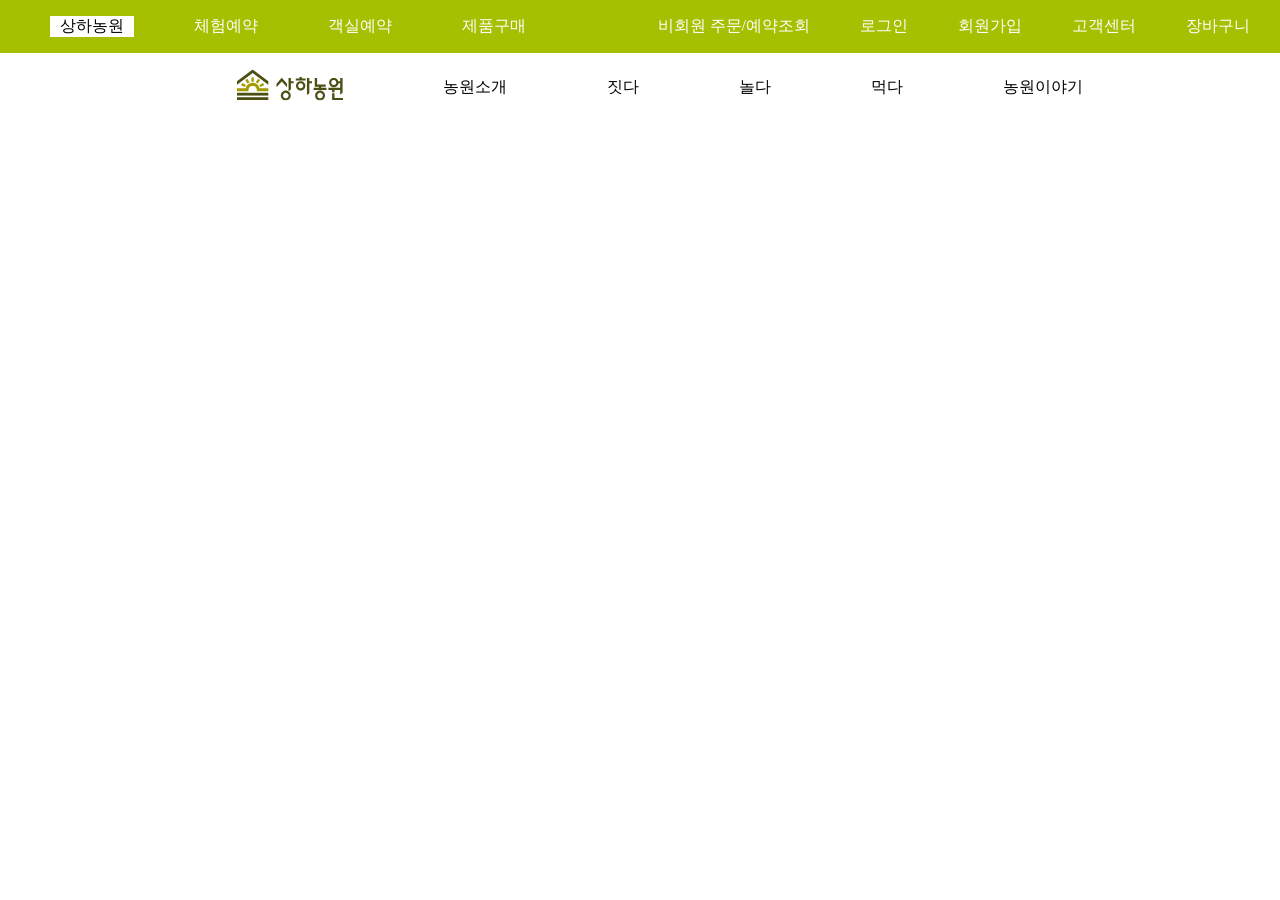
==== index.html @ 5bda69bf "first_commit" ====
<!DOCTYPE html>
<html lang="kr">
<head>
    <meta charset="UTF-8">
    <title>상하농원</title>
    <link rel="stylesheet" href="./css/index.css" />
</head>
<body>
    
    <header>
        <div class="high_ul">
            <ul class="high_left">
                <li class="active"><a href="./index.html">상하농원</a></li>
                <li><a href="./booking.html">체험예약</a></li>
                <li><a href="./hotel.html">객실예약</a></li>
                <li><a href="./shop.html">제품구매</a></li>
            </ul>
            <ul class="high_right">
                <li><a href="#">비회원 주문/예약조회</a></li>
                <li><a href="#">로그인</a></li>
                <li><a href="#">회원가입</a></li>
                <li><a href="#">고객센터</a></li>
                <li><a href="#">장바구니</a></li>
            </ul>
        </div>
        <div class="low_ul">
            <ul class="low_category">
                <li><a href="./index.html"><img src='./img/updown_logo.svg' alt="상하농원"/></a></li>
                <li><a href="#">농원소개</a></li>
                <li><a href="#">짓다</a></li>
                <li><a href="#">놀다</a></li>
                <li><a href="#">먹다</a></li>
                <li><a href="#">농원이야기</a></li>
            </ul>
        </div>
    </header>
    <footer>

    </footer>
</body>
</html>
---- css/index.css ----
a{
    color: inherit;
    text-decoration: none;
}
body{
    margin: 0px;
}
li {
    list-style-type: none;
    white-space: nowrap;
}

.high_ul {
    color:white;
    font-weight: 200;
    min-width: 1200px;
    padding-left: 10px;
    padding-right: 30px;
    background-color: #A5C000;
    display: flex;
    justify-content: space-between; 
}
.high_left{
    min-width: 100px;
    display: flex;
    gap: 50px;
}
.high_right{
    min-width: 100px;
    display: flex;
    gap: 50px;
    
}
.low_category {
    display: flex;
    justify-content: center;
    align-items: center;
    gap: 100px;
}
.high_left a{

    padding: 30px 10px;
}
.high_left li.active {
    background-color: white;
    color: black;
}
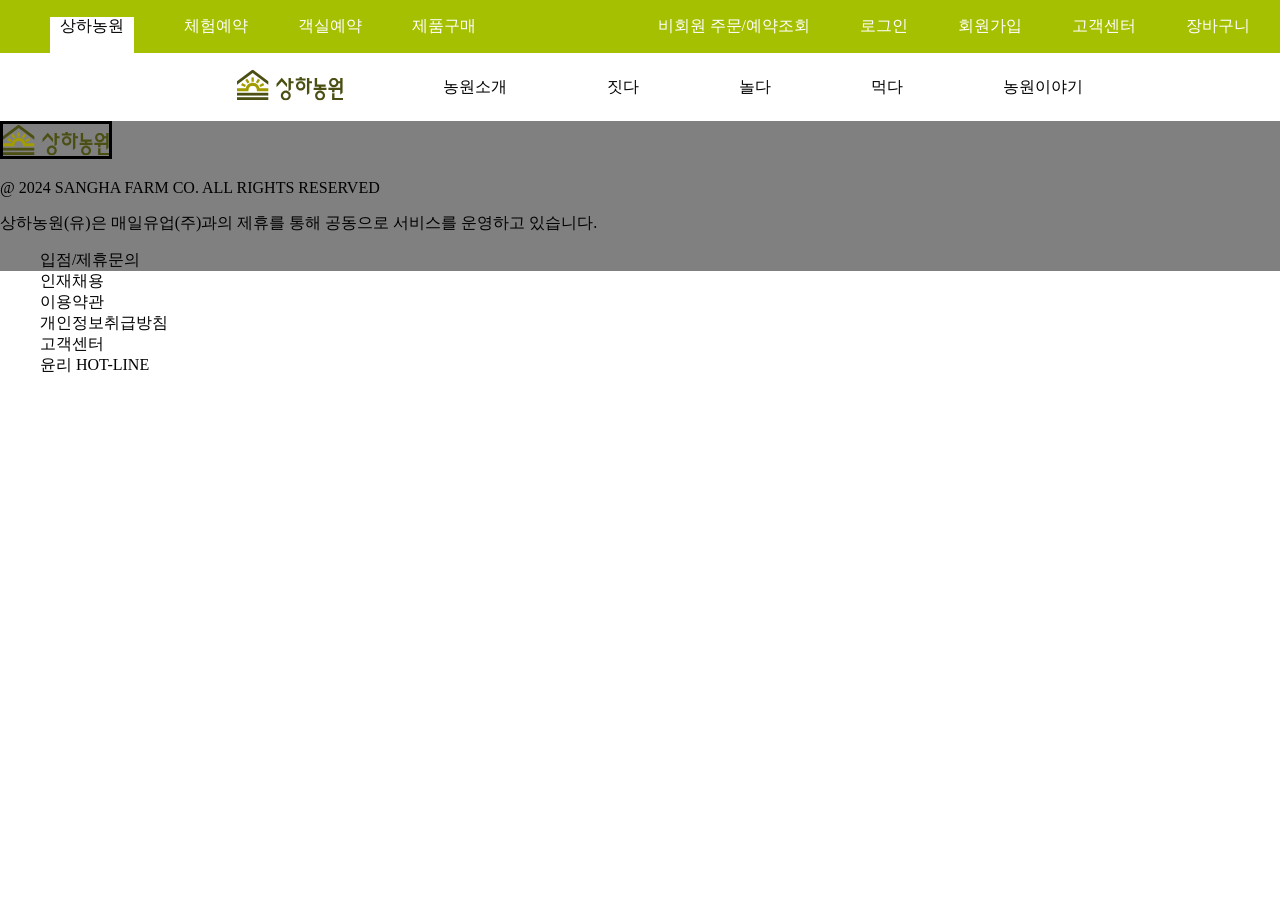
==== commit 305ae552: "26.09.16" ====
--- a/index.html
+++ b/index.html
@@ -35,7 +35,21 @@
         </div>
     </header>
     <footer>
-
+        <div class="major">
+            <img src="./img/updown_logo.svg"/>
+            <p>@ 2024 SANGHA FARM CO. ALL RIGHTS RESERVED</p>
+            <p>상하농원(유)은 매일유업(주)과의 제휴를 통해 공동으로 서비스를 운영하고 있습니다.</p>
+        </div>
+        <div class="service">
+            <ul>
+                <li>입점/제휴문의</li>
+                <li>인재채용</li>
+                <li>이용약관</li>
+                <li>개인정보취급방침</li>
+                <li>고객센터</li>
+                <li>윤리 HOT-LINE</li>
+            </ul>
+        </div>
     </footer>
 </body>
 </html>
--- a/css/index.css
+++ b/css/index.css
@@ -3,7 +3,10 @@
     text-decoration: none;
 }
 body{
+    display: flex;
     margin: 0px;
+    height:100%;
+    flex-direction: column;
 }
 li {
     list-style-type: none;
@@ -37,11 +40,17 @@
     align-items: center;
     gap: 100px;
 }
-.high_left a{
-
-    padding: 30px 10px;
-}
-.high_left li.active {
+.high_left li.active a{
+    padding: 0 10px;
+    padding-bottom:20px;
     background-color: white;
     color: black;
+}
+
+footer{
+    background-color: gray;
+    height:150px;
+}
+footer img{
+    border: 3px solid black;
 }
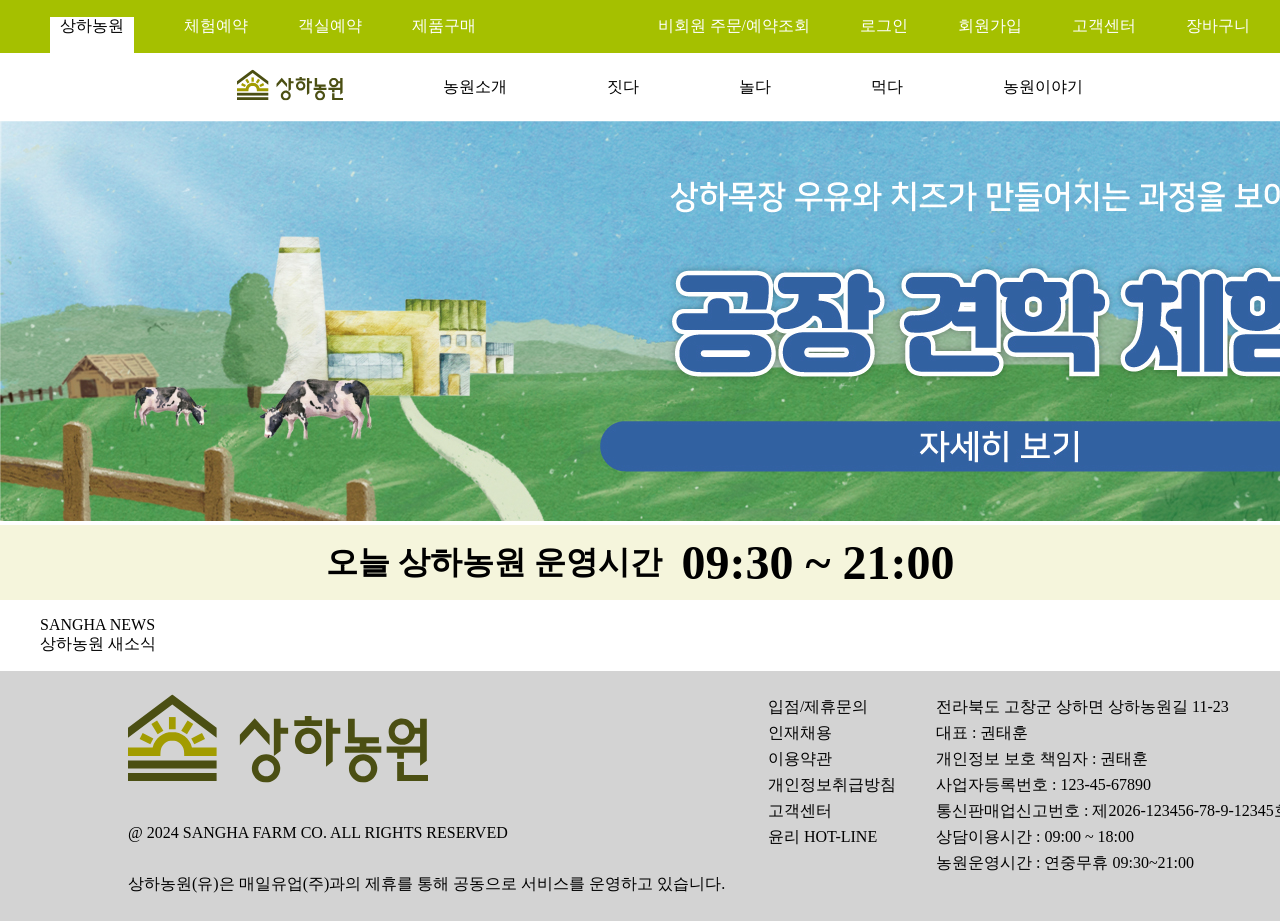
==== commit 645defb7: "." ====
--- a/index.html
+++ b/index.html
@@ -3,7 +3,10 @@
 <head>
     <meta charset="UTF-8">
     <title>상하농원</title>
+        
     <link rel="stylesheet" href="./css/index.css" />
+    <link rel="stylesheet" href="./css/header.css" />
+    <link rel="stylesheet" href="./css/footer.css" />
 </head>
 <body>
     
@@ -34,6 +37,19 @@
             </ul>
         </div>
     </header>
+    <main>
+        <img class="banner_img" src="./img/banner_img.jpg" />
+        <div class="useTime">
+            <span class="useTime_text"><strong>오늘 상하농원 운영시간</strong></span>
+            <span class="useTime_time"><strong>09:30 ~ 21:00</strong></span>
+        </div>
+        <div class="sangha_news">
+            <ul>
+                <li>SANGHA NEWS</li>
+                <li>상하농원 새소식</li>
+            </ul>
+        </div>
+    </main>
     <footer>
         <div class="major">
             <img src="./img/updown_logo.svg"/>
@@ -50,6 +66,23 @@
                 <li>윤리 HOT-LINE</li>
             </ul>
         </div>
+        <div class="comp">
+            <ul>
+                <li>전라북도 고창군 상하면 상하농원길 11-23</li>
+                <li>대표 : 권태훈</li>
+                <li>개인정보 보호 책임자 : 권태훈</li>
+                <li>사업자등록번호 : 123-45-67890</li>
+                <li>통신판매업신고번호 : 제2026-123456-78-9-12345호</li>
+                <li>상담이용시간 : 09:00 ~ 18:00</li>
+                <li>농원운영시간 : 연중무휴 09:30~21:00</li>
+            </ul>
+        </div>
+        <div class="contact">
+            <ul>
+                <li><img class="phone1" src="./img/ico_phone.svg"><p>1234-5678</p><p>고객센터</p></li>
+                <li><img class="phone2" src="./img/ico_phone2.svg"><p>123-456-7890</p><p>빌리지 예약</p></li>
+            </ul>
+        </div>
     </footer>
 </body>
 </html>
--- a/css/index.css
+++ b/css/index.css
@@ -1,56 +1,28 @@
-a{
-    color: inherit;
-    text-decoration: none;
-}
-body{
-    display: flex;
-    margin: 0px;
-    height:100%;
-    flex-direction: column;
-}
-li {
-    list-style-type: none;
-    white-space: nowrap;
+.high_ul {
+    background-color: #A5C000;
 }
 
-.high_ul {
-    color:white;
-    font-weight: 200;
-    min-width: 1200px;
-    padding-left: 10px;
-    padding-right: 30px;
-    background-color: #A5C000;
-    display: flex;
-    justify-content: space-between; 
+.high_left li.active a{
+    background-color: white;
 }
-.high_left{
-    min-width: 100px;
-    display: flex;
-    gap: 50px;
+
+.banner_img{
+    margin:0;
+    padding:0;
 }
-.high_right{
-    min-width: 100px;
-    display: flex;
-    gap: 50px;
-    
-}
-.low_category {
+.useTime{
+
+    background-color:beige;
     display: flex;
     justify-content: center;
     align-items: center;
-    gap: 100px;
 }
-.high_left li.active a{
-    padding: 0 10px;
-    padding-bottom:20px;
-    background-color: white;
-    color: black;
+.useTime span{
+    margin:10px;
 }
-
-footer{
-    background-color: gray;
-    height:150px;
+.useTime_text{
+    font-size:2rem;
 }
-footer img{
-    border: 3px solid black;
+.useTime_time{
+    font-size:3rem;
 }
--- a/css/header.css
+++ b/css/header.css
@@ -0,0 +1,47 @@
+a{
+    color: inherit;
+    text-decoration: none;
+}
+body{
+    display: flex;
+    margin: 0px;
+    height:100%;
+    flex-direction: column;
+}
+li {
+    list-style-type: none;
+    white-space: nowrap;
+}
+
+.high_ul {
+    color:white;
+    font-weight: 200;
+    min-width: 1200px;
+    padding-left: 10px;
+    padding-right: 30px;
+    display: flex;
+    justify-content: space-between; 
+}
+.high_left{
+    min-width: 100px;
+    display: flex;
+    gap: 50px;
+}
+.high_right{
+    min-width: 100px;
+    display: flex;
+    gap: 50px;
+    
+}
+.low_category {
+    display: flex;
+    justify-content: center;
+    align-items: center;
+    gap: 100px;
+    
+}
+.high_left li.active a{
+    padding: 0 10px;
+    padding-bottom:20px;
+    color: black;
+}
--- a/css/footer.css
+++ b/css/footer.css
@@ -0,0 +1,61 @@
+footer{
+    padding : 10px 10%;
+    display: flex;
+    justify-content: space-between; 
+    flex-direction: row;
+    box-sizing:border-box;
+    margin: 0;
+    background-color: lightgray;
+    height:250px;
+    min-width: 1200px;
+}
+footer li{
+    margin-bottom: 5px;
+}
+.major{
+    display: flex;
+    flex-direction: column;
+
+    min-width: 600px;
+}
+
+.major img{
+    width: 50%;
+    height: 50%;
+}
+
+.major p:first-of-type{
+    margin-top:auto;
+}
+
+.service{
+    display:flex;
+    flex-direction: column;
+}
+
+
+.contact {
+    display:flex;
+    text-align: center;
+    align-items: center;
+}
+.contact img{
+    width: 50px;
+    height: 50px;
+}
+.contact ul{
+    text-align:center;
+    display: flex;
+    flex-direction: row;
+    align-items: center;
+}
+.contact li{
+    display: flex;
+    flex-direction: column;
+    text-align: center;
+    align-items: center
+}
+.contact p{
+    padding: 5px;
+    margin: 0;
+}
